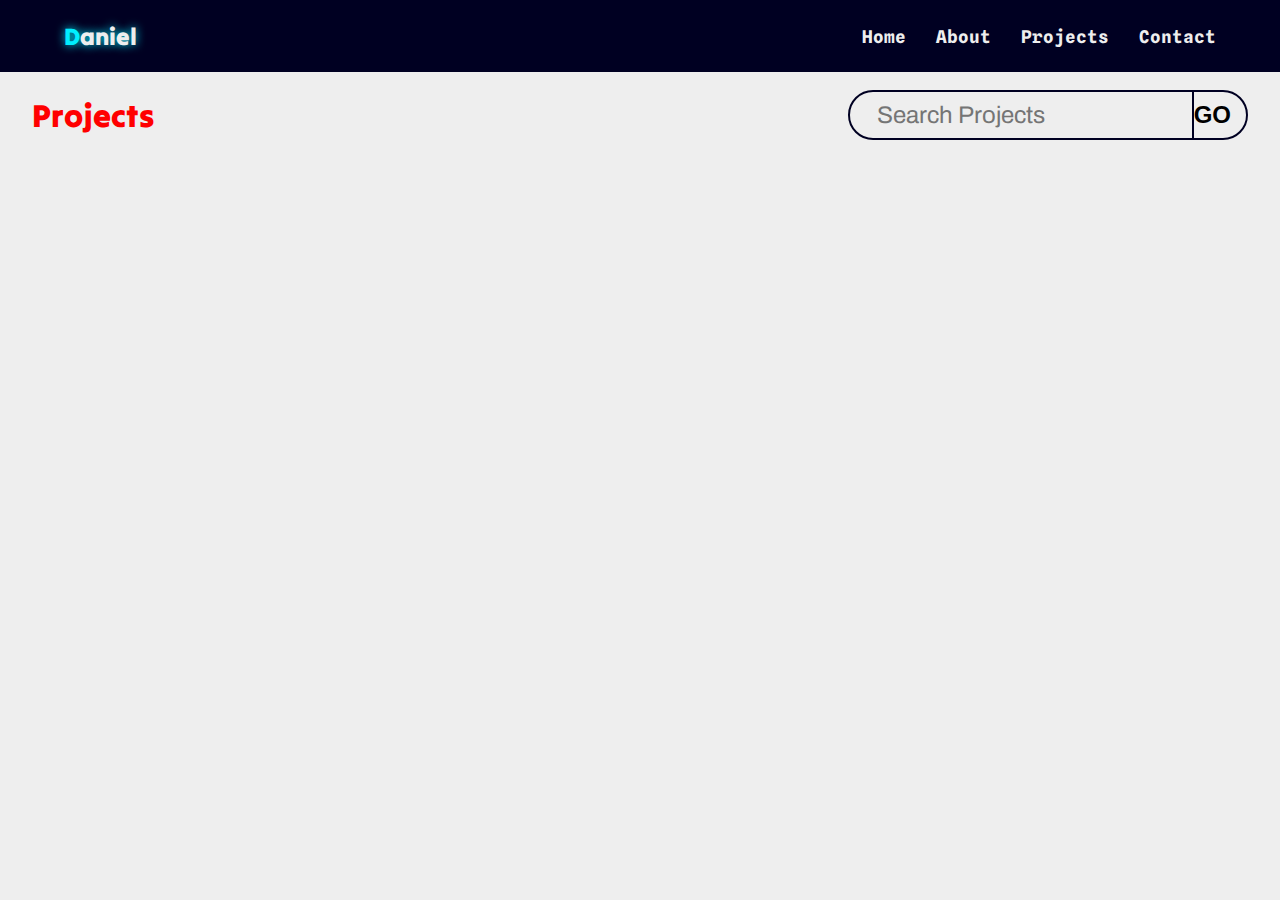
==== portfolio.html @ 904cd7df "Add files via upload" ====
<!DOCTYPE html>
<html lang="en">
<head>
    <meta charset="UTF-8">
    <meta name="viewport" content="width=device-width, initial-scale=1.0">
    <link rel="stylesheet" href="CSS/portfolio.css">
 
  
    
    <title>Document</title>
</head>
<body>
    <header>
        <h2><span>D</span>aniel</h2>
        <ul>
            <li><a href="index.html#hero">Home</a></li>
            <li><a href="index.html#about">About</a></li>
            <li><a href="index.html#projects">Projects</a></li>
            <li><a href="index.html#contact">Contact</a></li>
        </ul>
        <div id="menue" class="menue">
            <div class="menue-icon"></div>
            <div class="menue-icon"></div>
            <div class="menue-icon"></div>
        </div>
    </header>

    <main>
        <section id="portfolio">
            <div class="portfolio">
                <div class="portfolio_search_container">
                    <div class="portfolio_search">
                        <form action="">
                            <input type="text" placeholder="Search Projects">
                            <button type="submit">GO</button>
                        </form>
                        
                    </div>
                </div>
                <div class="portfolio_body">


                    <!-- hereer -->

                    <!-- <div class="portfolio_card">
                        <div class="portfolio_card_image">
                            <img src="images//portfolio_project_images/pexels-ulrick-t-15534817.jpg" alt="">
                            <div></div>
                        </div>
                        <h1>Predictive Analysis of Traffic Accidents</h1>
                        <h2>
                            <span>Description:</span> Utilizing machine learning and statistical methods to make predictions on
                             accidents in the Uk for the year 
                        </h2>
                        
                        <h3>skills: Python • SQL • Machine Learning</h3>
                        <div class="links">
                            <a href="">Github</a>
                            <a href="">Live Demo</a>
                        </div>
                    </div>
                    <portfolio-card 
                        class="portfolio_card"
                        title="Project Title"
                        description="This is a description of the project."
                        skills="HTML, CSS, JavaScript"
                        github_link="https://github.com/username/project"
                        live_demo_tag="">
                        
                    </portfolio-card>
                    <portfolio-card 
                        class="portfolio_card"
                        title="Project Title"
                        image="images//portfolio_project_images/pexels-ulrick-t-15534817.jpg"
                        image_alt = "Traffic"
                        description="This is a description of the project."
                        skills="HTML, CSS, JavaScript"
                        github_link="https://github.com/username/project"
                        live_demo_tag="">
                        
                    </portfolio-card> -->


                    <!-- here -->
                    
                </div>
            </div>
        </section>
    </main>

    <footer></footer>
</body>

<script src="index.js"></script>
<script src="portfolio.js" defer></script>
</html>
---- CSS/portfolio.css ----
@import url('https://fonts.googleapis.com/css2?family=Archivo:ital,wght@0,100..900;1,100..900&family=Spline+Sans+Mono:ital,wght@0,300..700;1,300..700&family=Tilt+Warp&display=swap');

html {
    scroll-behavior: smooth;
  }
 

*{
    padding: 0;
    margin: 0;
    box-sizing: border-box;
}

:root{
    /* fonts */
    --DISPLAY-FONT: "Tilt Warp", sans-serif;
    --SECONDARY-FONT: "Spline Sans Mono", monospace;
    --TEXT-FONT: "Archivo", system-ui;

    /* Color Pallete */
    --DARK-COLOR:rgb(0, 0, 34);
    --LIGHT-COLOR: #EEEEEE;
    --SECONDARY-DARK-COLOR: #134B70;
    --SECONDARY-LIGHT-COLOR: #00eeff;
}

body{
    
    
    min-width: 10px;
    background-color: var(--LIGHT-COLOR);
    animation: grow 1s ease-in backwards;

}

header, #hero, #about{
    padding: 0 5% 0 5%;
}

header{
    width: 100%;
    display: flex;
    justify-content: space-between;
    height: 8vh;
    min-height: 35px;
    align-items: center;
    background-color: var(--DARK-COLOR);
    position: fixed;

    z-index: 10;
}

header h2{
    font-family: var(--DISPLAY-FONT);
    font-weight: 400;
    font-style: normal;
    color: var(--LIGHT-COLOR);
    text-shadow: 0 0 10px var(--SECONDARY-LIGHT-COLOR);
    
    
}

header h2 span{
    display: inline-block;
    color: var(--SECONDARY-LIGHT-COLOR);

    animation: rollin 1.5s ease-in-out forwards;

}

@keyframes rollin{
    0%{
        transform: translateX(-300px) rotate(0deg);
    }
    75%{
        transform: translateX(10px) rotate(450deg);

    }

    100%{
        transform: translateX(0px) rotate(360deg); 
       
    }
}

header ul{
    list-style-type:none;
    display: flex;
    min-width: 40%;
    justify-content: flex-end;
}

header ul li{
    font-family: var(--SECONDARY-FONT);
    font-optical-sizing: auto;
    font-style: normal;
    font-variation-settings: "wdth" 100;
    color: var(--LIGHT-COLOR);
    font-weight: bolder;
    font-size: 1.1rem;
    padding-left: 30px;

    transition: all .3s ease-in-out;
}

header a{
    text-decoration: none;

    font-family: var(--SECONDARY-FONT);
    font-optical-sizing: auto;
    font-style: normal;
    font-variation-settings: "wdth" 100;
    color: var(--LIGHT-COLOR);
    font-weight: bolder;
    font-size: 1.1rem;

    transition: all .3s ease-in-out;
}

header a:hover{
    color: var(--SECONDARY-LIGHT-COLOR);
    cursor: pointer;
}

header a:active{
    color: var(--SECONDARY-LIGHT-COLOR);
}



.menue{
    display: none;
    
    flex-direction: column;
    align-items: center;
    justify-content: space-evenly;
    height: 42px;
    width: 42px;
    
}

.menue-icon{
    width: 40px;
    height: 7px;
    background-color: #000;
}
/* Header section end */

/* Hiddden classes for nav menue start */
.hidden{
    display: none;
}

.rotate-menue-icon-first-child{
    transform: rotateZ(45deg) translateY(10%) translateX(26%);
}

.remove-menue-icon-middle-child{
    display: none;
}

.rotate-menue-icon-last-child{
    transform: rotateZ(-45deg) translateY(-10%) translateX(26%);
}

.show_navigation_ul{
    display: flex;
    flex-direction: column;
    justify-content: flex-start;
    width: 100%;
    height: 92vh;

    margin: auto;
    position: absolute;
    top: max(40px, 8vh);
    left: 0;
    text-align: center;
    background-color: var(--DARK-COLOR);
    min-width: 310px;
    z-index: 10;
}

.style_resposive_nav_items{
    height: 10%;
    width: 100%;
    font-size: 2rem;
    padding-top: 50px;
    padding-bottom: 50px;
    
}
/* Hiddden classes for nav m enue end */

/* Portfolio styles */
#portfolio{
    min-height: 100vh;
    width: 100%;
    background-color: var(--LIGHT-COLOR);
}

.portfolio{
    min-height: 100vh;
    padding-top: 10vh;
    margin: auto;
    height: 100%;
    width: 95%;
    background-color: var(--LIGHT-COLOR);
    
}
.portfolio_search_container{
    /* background-color: red; */
    display: flex;
    flex-direction: row-reverse;
    justify-content: space-between;
    align-items: center;
}

.portfolio_search_container h1{
    font-family: var(--DISPLAY-FONT);
    color: var(--DARK-COLOR);
    font-size: 2rem;
}
.portfolio_search_container h1::after{
    content: " Projects";
    color: red
}
.portfolio_search{
    /* background-color: red; */
    width: max(30%, 400px);
    height: 50px;

    text-align: center;
    border-radius: 30px;
    border: 2px solid var(--DARK-COLOR);

    display: flex;

    
}
.portfolio_search form{
    display: flex;
    width: 100%;
    height: 100%;
    align-items: center;
    justify-content: space-around;
    
}

.portfolio_search input{
    background-color: var(--LIGHT-COLOR);
    width: 75%;
    height: 90%;
    border: none;
    margin: auto 0;
    padding: 3%;
    outline: none;

    font-size: 1.5rem;
    font-family: var(--TEXT-FONT);

}

.portfolio_search input:focus{
    border: none;
}

.portfolio_search button{
    width: 10%;
    height: 100%;
    border: none;
    border-left: 2px solid var(--DARK-COLOR);
    border-radius: 0 30px 30px 0;
    padding-left: 0%;
    font-size: 1.5rem;
    font-weight: bolder;
}

.portfolio_search button:hover{
    cursor: pointer;
}


.portfolio_body{
    margin-top: 50px;
    width: 100%;

    display: flex;
    flex-wrap: wrap;
    justify-content: center;
}

.portfolio_card{
    width:  max(30%, 400px);
    height: auto;
    
    
    border: 3px solid var(--DARK-COLOR);
    border-radius: 20px;
    margin: .8%;
    padding: .8%;

    display: flex;
    flex-direction: column;

    transition: all 1s
}

.portfolio_card:hover{
    box-shadow: var(--DARK-COLOR) 0 0 30px 5px;
    transform: scale(1.01);
    cursor: pointer;
}

.portfolio_card_image{
    
    width: 100%;
    height: 50%;
    border-radius: 20px;
    position: relative;
}

.portfolio_card_image img{
    width: 100%;
    height: 100%;
    border-radius: 20px;

    /* aspect-ratio: 6/2; */
    object-fit:cover;
}

.portfolio_card_image div{
    position: absolute;
    top: 0;
    left: 0;
    width: 100%;
    height: 100%;

    border-radius: 20px;

    background-color: rgba(0, 0, 14, 0.356);
}
.portfolio_card h1{
    font-family: var(--DISPLAY-FONT);

    font-size: 1.5rem;
    margin: 1% 0;
    color: var(--DARK-COLOR);
    height: 10;
}
.portfolio_card h2{
    font-family: var(--TEXT-FONT);
    font-size: 1.3rem;
    font-weight:normal;
    overflow: auto;
    height: 20%;
    margin-bottom: 1%;
}
.portfolio_card h2 span{
    color: var(--DARK-COLOR);
    font-weight: bolder;
}
.portfolio_card h3{
    margin-top: auto;
    font-family: var(--SECONDARY-FONT);
}
.portfolio_card .links{
    width: 100%;
    height: 10%;

    margin-top: auto;
    display: flex;

    justify-content: space-between;
    align-items: center;
    
}
.portfolio_card a{
    text-decoration: none;
    font-family: var(--TEXT-FONT);
    font-size: 1.5rem;
    background-color: var(--SECONDARY-DARK-COLOR);
    color: var(--LIGHT-COLOR);
    width: 45%;
    height: 100%;
    display: flex;

    justify-content: center;
    align-items: center;
    
    border-radius: 20px;
    /* border: 2px solid var(--DARK-COLOR); */

    transition: all 1s;
}

.portfolio_card a:hover{
    text-shadow: 0 0 10px var(--SECONDARY-LIGHT-COLOR);
    box-shadow: 0 0 10px var(--SECONDARY-LIGHT-COLOR);
}

/* Portfolio styles end */




/* Media Query for above 768px */
@media screen and (max-width: 1116px){
    header{
        align-items: center;
        padding-top: 10px;
        padding-bottom: 10px;
        width: 100%;
        min-height: 46px;
        z-index: 1;
        background-color: var(--DARK-COLOR);

    }
    .menue{
        display: flex;
    }

    .menue:hover{
        cursor: pointer;
    }

    .menue-icon{
        background-color: var(--LIGHT-COLOR);
    }

    .portfolio_search_container{
        flex-direction: column-reverse;
    }


}

@keyframes grow{
    0%{
        transform: scale(0);
    }
    80%{
        transform: scale(1.2);
    }

    100%{
        transform: scale(1);
    }
}

.hidden{
    display: none;
}
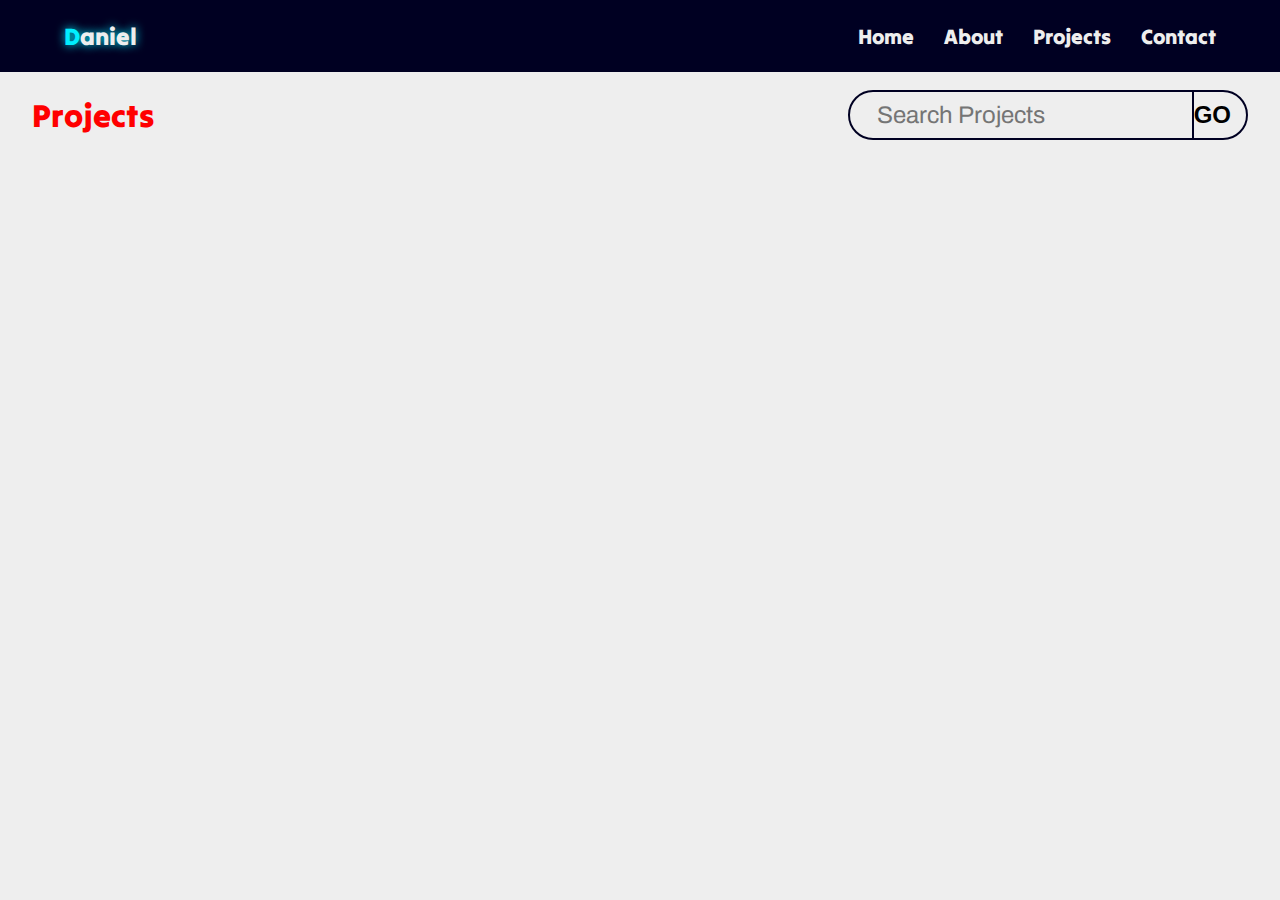
==== commit bb9ee6a4: "Changed the about section entirely, added a favicon and added my website title" ====
--- a/portfolio.html
+++ b/portfolio.html
@@ -3,13 +3,14 @@
 <head>
     <meta charset="UTF-8">
     <meta name="viewport" content="width=device-width, initial-scale=1.0">
+    <link rel="icon" type="image/icon" href="favicon.ico">
     <link rel="stylesheet" href="CSS/portfolio.css">
  
   
     
     <title>Document</title>
 </head>
-<body>
+<body> 
     <header>
         <h2><span>D</span>aniel</h2>
         <ul>
--- a/CSS/portfolio.css
+++ b/CSS/portfolio.css
@@ -106,13 +106,13 @@
 header a{
     text-decoration: none;
 
-    font-family: var(--SECONDARY-FONT);
+    font-family: var(--DISPLAY-FONT);
     font-optical-sizing: auto;
     font-style: normal;
     font-variation-settings: "wdth" 100;
     color: var(--LIGHT-COLOR);
     font-weight: bolder;
-    font-size: 1.1rem;
+    font-size: 1.3rem;
 
     transition: all .3s ease-in-out;
 }
